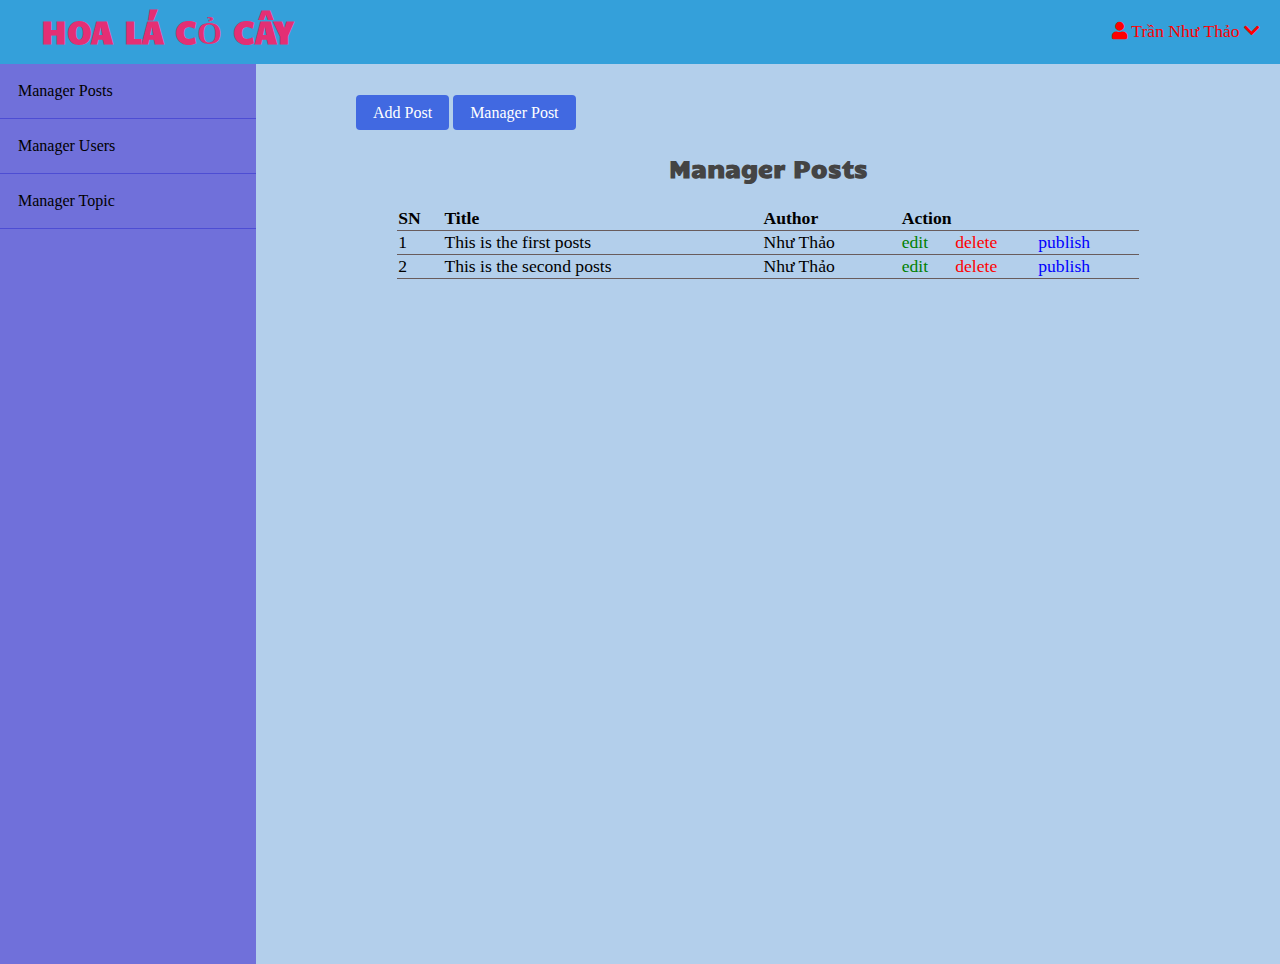
==== admin/posts/index.html @ 0fb79343 "Add files via upload" ====
<!DOCTYPE html>
<html lang="en">

<head>
    <meta charset="UTF-8">
    <meta name="viewport" content="width=device-width, initial-scale=1.0">
    <!--Font Awsome-->
    <link rel="stylesheet" href="https://cdnjs.cloudflare.com/ajax/libs/font-awesome/5.7.2/css/all.min.css" />

    <!--google font-->
    <link rel="preconnect" href="https://fonts.gstatic.com">
    <link href="https://fonts.googleapis.com/css2?family=Candal&display=swap" rel="stylesheet">

    <!--Custom Styling-->
    <link rel="stylesheet" href="../../css/style.css">

     <!--Admin Styling-->
     <link rel="stylesheet" href="../../css/admin.css">

    <title>Admin Section - Manager Posts</title>
</head>

<body>
    <header>
        <div class="logo">
            <h1 class="logo-text"><span>HOA LÁ CỎ CÂY</span> </h1>
        </div>
        <i class="fa fa-bars menu-toggle"></i>
        <ul class="nav">

            
            <li>
                <a href="#">
                    <i class="fa fa-user"></i>
                    Trần Như Thảo
                    <i class="fa fa-chevron-down" style="font-size: 8.em ;"></i>
                </a>
                <ul>
                    
                    <li><a href="#" class="logout">Logout</a></li>
                </ul>
            </li>
        </ul>
    </header>

    <!-- Admin Page Wrapper-->
<div class="admin-wrapper">

<!-- Left Sidebar -->
<div class="left-sidebar">
<ul>
    <li><a href="index.html"> Manager Posts </a> </li>
    <li><a href="../users/index.html"> Manager Users </a> </li>
    <li><a href="../topics/index.html"> Manager Topic </a> </li>
</ul>

</div>
<!-- // Left Slidebar -->

<!-- Admin content -->
<div class="admin-content">
<div class="button-group">
    <a href="create.html" class="btn btn-big">Add Post</a>
    <a href="index.html" class="btn btn-big">Manager Post</a>
    
</div>

<div class="content">
    <h2 class="page-title">Manager Posts</h2>
    <table>
        <thead>
            <th>SN</th>
            <th>Title</th>
            <th>Author</th>
            <th colspan="3">Action</th>
        </thead>
        <tbody>
            <tr>
                <td>1</td>
                <td>This is the first posts</td>
                <td>Như Thảo</td>
                <td><a href="#" class="edit">edit</a></td>
                <td><a href="#" class="delete">delete</a></td>
                <td><a href="#" class="publish">publish</a></td>
            </tr>

            <tr>
                <td>2</td>
                <td>This is the second posts</td>
                <td>Như Thảo</td>
                <td><a href="#" class="edit">edit</a></td>
                <td><a href="#" class="delete">delete</a></td>
                <td><a href="#" class="publish">publish</a></td>
            </tr>
        </tbody>
    </table>
</div>

</div>
<!-- // Admin content -->

</div>
<!-- // Page Wrapper-->

    <!-- JQUERY -->
    <script src="https://cdnjs.cloudflare.com/ajax/libs/jquery/3.5.1/jquery.min.js"
        integrity="sha512-bLT0Qm9VnAYZDflyKcBaQ2gg0hSYNQrJ8RilYldYQ1FxQYoCLtUjuuRuZo+fjqhx/qtq/1itJ0C2ejDxltZVFg=="
        crossorigin="anonymous"></script>



    <!--Custom Script -->
    <script src="../../script.js"></script>

</body>

</html>
---- css/style.css ----
*{
    box-sizing: border-box;
}
body{
padding: 0px;
margin: 0px;
background: #B3CFEB;
font-family: 'Lora', serif;
}

h1, h2, h3, h4, h5, h6 {
 font-family: 'candal', serif ;
 color: #444444;
 margin: 5px;
}

a {
    text-decoration: none;
    color: black;
}

.clearfix::after{
    content: '';
    display: block;
    clear: both;

}

.btn {
    padding: .5rem 1rem;
    background: royalblue;
    color: white;
    border: 1px solid transparent ;
    border-radius: .25rem;

}

.btn:hover{
    color: white !important;
    background: rgb(55, 178, 194);
}

.text-input {
padding: .7rem 1rem;
display: block;
width: 100%;
border-radius: 5px;
border: 1px solid rgb(209, 208, 208);
font-size: 1.2em;
outline: none;
color:rgb(185, 212, 61);
line-height: 1.5rem;
font-family: "Lora", serif;

}
/* NARBAR */

header {
    background: #F6F631;
    height: 64px;
}
header * {
 color:red;
}

header .logo{
    float: left;
    height: inherit;
    margin-left: 2em;
 
}
header .logo-text{
    margin: 9px;
    font-family: 'Candal', serif;
}

header .logo-text span{
    color: #e42f74;
}

header ul{
    float: right;
    margin: 0px;
    padding: 0px;
    list-style: none;
    
}
header ul li{
    float: left;
    position: relative;
}
header ul li ul{
    position: absolute;
    top: 64px;
    right: 0px;
    width: 190px;
    display: none;
    z-index: 88888;
}

header ul li:hover ul{
    display: block;
}

header ul li ul li{
    width: 100%;
}
header ul li ul li a{
    padding: 10px;
    background: white;
    color: #444444;
}

header ul li ul li a.logout {
 color: rgba(223, 108, 31, 0.946);
}

header ul li ul li a:hover{
    background: #158882;
}

header ul li a {
    display: block;
    padding: 21px;
    font-size: 1.1em;
    text-decoration: none;
}
header ul li a:hover{
    background: #cfeb1c;
    transition: 0.5s;
}

header .menu-toggle{
 display: none;
}

.page-wrapper a:hover {
color: #2e61e2;
}


/* POST SLIDER */
.post-slider {
    position: relative;
   
}
.post-slider .slider-title {
    text-align: center;
    margin: 30px auto;
}

.post-slider .next {
position: absolute;
top: 50%;
right: 30px;
font-size: 2em;
color: #3954eb;
cursor: pointer;
}

.post-slider .prev {
    position: absolute;
    top: 50%;
    left: 30px;
    font-size: 2em;
    color: #2e61e2;
    cursor: pointer;
    }

.post-slider .post-wrapper {
    width: 84%;
    height: 350px;
    margin: 0px auto;
    overflow: hidden;
    padding: 10px 0px 10px 0px;
  
}

.post-slider .post-wrapper .post{
    width: 300px;
    height: 350px;
    margin: 0px 10px;
    display: inline-block;
    background: #e4eeed;
    border-radius: 5px;
    box-shadow: 1rem 1rem 1rem -1rem #3dcab7;
}

post-slider .post-wrapper .post .post-info {
    height: 130px;
    padding: 0px 5px;
    
}

.post-slider .post-wrapper .post .slider-image {
    width: 100%;
    height: 200px;
    border-top-left-radius: 5px;
    border-top-right-radius: 5px;
}

/* CONTENT */
.content {
    width: 90%;
    margin: 30px auto 30px;
 
}
.content .main-content {
    width: 70%;
    float: left ;
   
}

.content .main-content .post {
    width: 95%;
    height: 270px;
    margin: 10px auto;
    border-radius: 5px;
    background: rgb(190, 212, 226);
    position: relative;
}

.content .main-content .post .read-more{
    position : absolute;
    bottom: 10px;
    right: 10px;
    border: 1px solid blue;
    background: transparent;
    border-radius: 0px ;
    color: rgb(205, 91, 50) !important;
}
content .main-content .post .read-more :hover {
    background: blue;
    color: rgb(211, 155, 163) !important;
    transition: 10s;
}

.content .main-content .post .post-image{
    width: 40%;
    height: 100%;
    float: left ;
}

.content .main-content .post .post-preview {
    padding: 10px;
    width: 60%;
    float: right ;
}

.content .main-content .recent-post-title {
    margin: 20px;
}

.content .sidebar {
    width: 30%;
    float: left;
   
    height:  300px;
}

.content .sidebar .section {
    background: white;
    padding: 20px;
    border-radius: 5px;
    margin-bottom: 20px;
}

.content .sidebar .section .section-title {
    margin: 10px 0px 10px 0px;
}

.content .sidebar .section.search{
margin-top: 80px;

}

.content .sidebar .section.topics ul {
    margin : 0px;
    padding: 0px;
    list-style: none;
    border-top: 1px solid rgb(183, 225, 235);

}

.content .sidebar .section.topics ul li a {
    display: block;
    padding: 15px 0px 15px 0px;
    border-bottom: 1px solid rgb(183, 225, 235);
    transition: all 0.3s;
}

.content .sidebar .section.topics ul li a:hover {
    padding-left: 10px;
    transition: all 0.3s;
}

/* MEDIA QUERIES */
@media only screen and (max-width: 580px){
    header{
        position: relative;
    }
    
header ul {
    width: 100%;
    background: rgb(185, 212, 61) ;
    max-height: 0px ;
    overflow: hidden;;

}

.showing{
    max-height: 100em;
}


header ul li {

width: 100%;
}
header ul li ul{
    position : static;
    display: block;
    width: 100%;
}
header ul li ul li a{
    padding: 10px;
    background: rgb(185, 212, 61);
    color: white;
    padding-left: 30px;
}
header ul li ul li a:hover {
    background: #70ac35;
}

header ul li ul li a.logout{
    color: red;
}
header .menu-toggle{
display: block;
position: absolute;
right: 20px;
top: 10px;
font-size: 1.5em;

}
header .logo{
    margin-left: 1em;
}
header .logo-text{
   font-size: 1.7em;
}

}
---- css/admin.css ----
header {
    background: #34a0da;
}

.admin-wrapper {
    display: float;
    height: 900px;
  
   
}

.admin-wrapper .left-sidebar {
float: left;
height: 100%;
width: 20%;
background-color: rgb(112, 112, 218);
}

.admin-wrapper .left-sidebar ul{
    list-style: none;
    margin : 0px;
    padding: 0px;
}

.admin-wrapper .left-sidebar ul li a{
    padding: 18px;
    display: block;
    border-bottom: 1px solid  rgb(77, 77, 211);
}

.admin-wrapper .left-sidebar ul li a:hover {
    background: rgb(137, 96, 219);
}

.admin-wrapper .admin-content {
   float: right;
  height: 100%;
  width: 80%;
padding: 40px 100px 100px;
overflow-y: scroll;
}
.admin-content .page-title {
    text-align: center;
    margin-bottom: 1.5rem;

}
table{
    width: 100%;
    border-collapse: collapse;
    font-size: 1.1rem;
}
th, td {
    padding: 15x;
    text-align: left;
    border-bottom: 1px solid rgb(105, 92, 92);
}

.edit{
    color: green;

}
.delete{
    color: red;
}
.publish{
    color: blue;
}
.edit:hover,
.delete:hover,
.publish:hover{
    text-decoration: underline;
}

form div {
    margin-bottom: 15px;
    
}
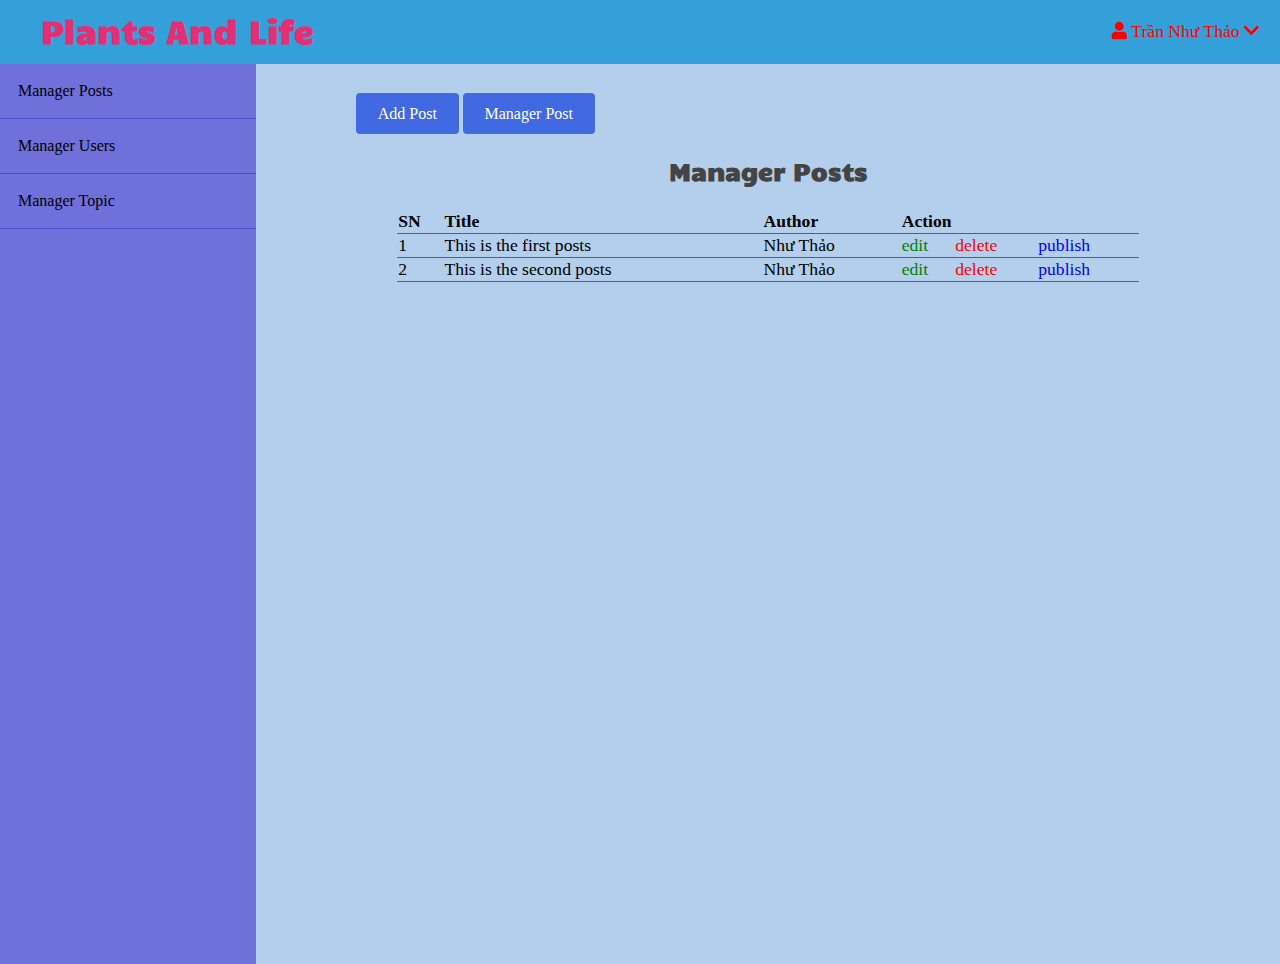
==== commit 20415207: "Add files via upload" ====
--- a/admin/posts/index.html
+++ b/admin/posts/index.html
@@ -23,7 +23,7 @@
 <body>
     <header>
         <div class="logo">
-            <h1 class="logo-text"><span>HOA LÁ CỎ CÂY</span> </h1>
+            <h1 class="logo-text"><span>Plants And Life</span> </h1>
         </div>
         <i class="fa fa-bars menu-toggle"></i>
         <ul class="nav">
@@ -37,7 +37,7 @@
                 </a>
                 <ul>
                     
-                    <li><a href="#" class="logout">Logout</a></li>
+                    <li><a href="D:\THIẾT KẾ VÀ LẬP TRÌNH WEB\BLOG\login.html" class="logout">Logout</a></li>
                 </ul>
             </li>
         </ul>
--- a/css/style.css
+++ b/css/style.css
@@ -1,7 +1,8 @@
 *{
     box-sizing: border-box;
 }
-body{
+html, body {
+height: 100%;
 padding: 0px;
 margin: 0px;
 background: #B3CFEB;
@@ -32,7 +33,13 @@
     color: white;
     border: 1px solid transparent ;
     border-radius: .25rem;
-
+font-size: 1.00em;
+font-family: 'Lora', serif ;
+}
+
+.btn-big{
+    padding: .7rem 1.3rem;
+    line-height: 1.3rem;
 }
 
 .btn:hover{
@@ -51,8 +58,29 @@
 color:rgb(185, 212, 61);
 line-height: 1.5rem;
 font-family: "Lora", serif;
-
-}
+}
+
+.msg{
+    margin-left: -6px;
+    width: 100%;
+    
+    padding: 8px;
+    border-radius: 5px;
+    list-style: none;
+}
+
+.success {
+    color: rgb(70, 68, 68);
+    border: 1px solid rgb(105, 214, 233);
+    background:   rgba(68, 216, 164, 0.796);
+}
+
+.error{
+    color: rgb(241, 76, 76);
+    border: 1px solid rgba(233, 105, 118, 0.981);
+    background:   rgb(233, 173, 176);
+}
+
 /* NARBAR */
 
 header {
@@ -132,6 +160,9 @@
 
 header .menu-toggle{
  display: none;
+}
+.page-wrapper {
+    min-height: 100%;
 }
 
 .page-wrapper a:hover {
@@ -292,6 +323,135 @@
 .content .sidebar .section.topics ul li a:hover {
     padding-left: 10px;
     transition: all 0.3s;
+}
+/* Auth Pages */
+
+.auth-content{
+    width: 30%;
+    margin: 50px auto;
+    padding: 20px;
+    background: white;
+    border-radius: 5px;
+}
+
+.auth-content .form-title{
+    text-align: center;
+}
+
+.auth-content form div {
+    margin-bottom: 10px;
+
+}
+.auth-content form p {
+    text-align: center;
+}
+
+.auth-content form p a{
+    text-decoration: underline;
+    color: blue;
+}
+
+
+/* FOOTER */
+.footer{
+    background: #444444;
+    color: white;
+    height: 400px;
+    margin-top: 100px;
+    position:relative;
+}
+.footer .footer-content{
+height: 360px;
+display: flex;
+
+}
+
+
+.footer .footer-content .footer-section {
+    flex: 1;
+    padding: 25px;;
+  
+}
+
+.footer .footer-content h1,
+.footer .footer-content h2 {
+    color: white;
+}
+
+.footer .footer-content .about h1 span {
+    color: rgb(255, 0, 0);
+}
+
+.footer .footer-content .about .contact span{
+    display: block;
+    font-size: 1.1em;
+    margin-bottom: 8px;
+}
+
+.footer .footer-content .about .socials a {
+    border: 1px solid gray;
+    width: 45px;
+    height: 41px;
+    padding-top: 5px;
+    margin-right: 5px;
+    text-align: center;
+    display: inline-block;
+    font-size: 1.3em;
+    border-radius: 5px;
+    transition: all .3s;
+}
+
+.footer .footer-content .about .socials a:hover{
+    border: 1px solid white;
+    color: white;
+    transition: all .3s;
+}
+
+.footer .footer-content .about p{
+    font-size: 1.3rem;
+}
+
+.footer .footer-content .links ul a:hover{
+    color: white;
+    margin-left: 15px;
+    transition: all .3s;
+}
+
+.footer .footer-content .links ul a {
+    display: block;
+    margin-bottom: 10px;
+    font-size: 1.2em;
+    color: white;
+    transition: all .3s;
+}
+
+.footer .footer-content .contact-form .contact-input{
+    background:rgb(53, 52, 52);
+    color: rgb(235, 221, 221);
+    margin-bottom: 10px;
+    line-height: 1.5rem;
+    padding: .9em 1.2rem;
+    border: none;
+}
+
+.footer .footer-content .contact-form .contact-input:focus {
+    background:   #201f1f;
+}
+
+.footer .footer-content .contact-form .contact-btn{
+    float: right;
+}
+
+.footer .footer-bottom{
+    background: gray;
+    color: wheat;
+    height: 40px;
+    width: 100%;
+    text-align: center;
+    position: absolute;
+    bottom: 0px;
+    left:0px;
+    padding-top: 20px;
 }
 
 /* MEDIA QUERIES */
